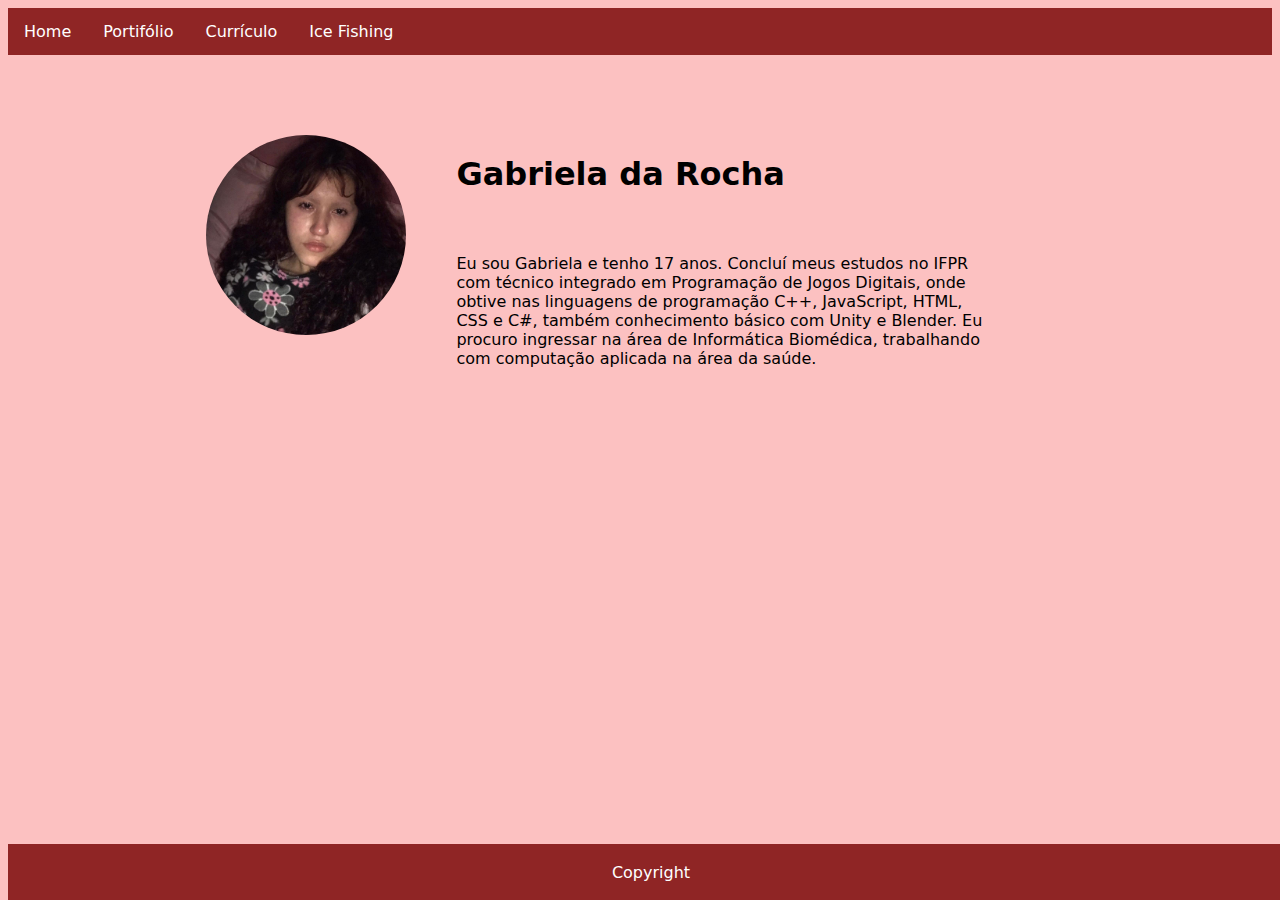
==== index.html @ f54b32ad "Add files via upload" ====
<!DOCTYPE html>
<html>
  <head>
    <meta charset="utf-8" />
    <link rel="stylesheet" href="css/portifolio.css" />
  </head>

  <body>
    <div class="navbar">
      <a href="index.html">Home</a>
      <a href="portifolio.html">Portifólio</a>
      <a href="curriculo.html">Currículo</a>
      <a href="ice_fishing_Pag.html">Ice Fishing</a>
    </div>

    <section class="index">
      <img src="Assets/fotoPerfil.jpeg" alt="Gabriela" />
      <h1>Gabriela da Rocha</h1>
      <p>
        Eu sou Gabriela e tenho 17 anos. Concluí meus estudos no IFPR com
        técnico integrado em Programação de Jogos Digitais, onde obtive nas
        linguagens de programação C++, JavaScript, HTML, CSS e C#, também
        conhecimento básico com Unity e Blender. Eu procuro ingressar na área de
        Informática Biomédica, trabalhando com computação aplicada na área da
        saúde.
      </p>
    </section>

    <footer>
      <p>Copyright</p>
    </footer>
  </body>
</html>
---- css/portifolio.css ----
body {
    background-color: rgb(252, 193, 193);
    background-color: rgb(252, 193, 193);
    font: 100% system-ui;
}

body a {
    color: #809fff;
}

.title {
    padding-top: 50px;
    padding-right: 30px;
    padding-left: 80px;
    /* text-align: center; */
}

.home {
    padding-top: 10px;
    padding-right: 30px;
    padding-bottom: 50px;
    padding-left: 80px;
}

.navbar {
    overflow: hidden;
    background-color: rgb(143, 37, 37);
}

.navbar a {
    float: left;
    font-size: 16px;
    color: white;
    text-align: center;
    padding: 14px 16px;
    text-decoration: none;
}

.subnav {
    float: left;
    overflow: hidden;
}

.subnav .subnavbtn {
    font-size: 16px;
    border: none;
    outline: none;
    color: white;
    padding: 14px 16px;
    background-color: inherit;
    font-family: inherit;
    margin: 0;
}

.navbar a:hover,
.subnav:hover .subnavbtn {
    background-color: red;
}

.subnav-content {
    display: none;
    position: absolute;
    left: 0;
    background-color: red;
    width: 100%;
    z-index: 1;
}

.subnav-content a {
    float: left;
    color: white;
    text-decoration: none;
}

.subnav-content a:hover {
    background-color: #eee;
    color: black;
}

.subnav:hover .subnav-content {
    display: block;
}


.active {
    background-color: #04AA6D;
}

.card {
    box-shadow: 0 4px 8px 0 rgba(0, 0, 0, 0.2);
    transition: 0.3s;
    border-radius: 5px;
    width: 25%;
    background-color: #121212;
}

.card:hover {
    box-shadow: 0 8px 16px 0 rgba(160, 160, 160, 0.2);
}

.container {
    padding: 2px 16px;
}

.portifolioShow {
    margin: 50px;
    margin-right: 30px;
    margin-left: 80px;
}

.footer-copy,
.push {
    height: 100px;
    background-color: rgb(252, 193, 193);
}

footer {
    text-align: center;
    padding: 3px;
    background-color: rgb(143, 37, 37);
    color: rgb(255, 255, 255);
    position: absolute;
    margin-top: 50px;
    bottom: 0;
    width: 100%;
    height: 50px;
}

.center {
    display: block;
    margin-left: auto;
    margin-right: auto;
    width: 10%;
}

.centerText {
    display: block;
    margin-left: auto;
    margin-right: auto;
    width: 50%;
}

.personagem #personagem {
    float: left;
}

.buttonJogar {
    background-color: rgb(143, 37, 37);
    border: none;
    color: white;
    padding: 15px 32px;
    text-align: center;
    text-decoration: none;
    display: inline-block;
    font-size: 16px;
}

.nomeArea {
    font-size: x-large;
}

hr {
    display: block;
    height: 1px;
    border: 0;
    border-top: 3px solid rgb(143, 37, 37);
    margin-left: 25px;
    margin-right: 25px;
}

#foto {
    display: flex;
    position: relative;
}

.itemPortifolio {
    position: relative;
    float: left;
    align-self: flex-end;
}

.itemPortifolio img {
    opacity: 1;
    transition: .5s ease;
    backface-visibility: hidden;
    width: 400px;
    padding-left: 50px;
    padding-right: 50px;

}

.itemPortifolio .middle {
    transition: .5s ease;
    opacity: 0;
    position: absolute;
    top: 50%;
    left: 50%;
    transform: translate(-50%, -50%);
    -ms-transform: translate(-50%, -50%);
    text-align: center;
}

.itemPortifolio:hover img {
    opacity: 0.3;
}

.itemPortifolio:hover .middle {
    opacity: 1;
}

.itemPortifolio .text {
    background-color: #aa0449;
    color: #353535;
    font-size: 16px;
    padding: 16px 32px;
}

.nomeArea {
    font-size: 60px;
    letter-spacing: 5px;
    text-shadow: 0 0 3px #fffbfe, 0 0 5px rgb(143, 37, 37);
    color: rgb(0, 0, 0);
    text-transform: uppercase;
}

.caixa {
    background-color: rgb(252, 193, 193);
    margin-left: 40px;
    margin-right: 40px;
}

.titulo {
    color: rgb(0, 0, 0);
    font-size: xx-large;
    letter-spacing: 1px;
    text-transform: uppercase;
    padding-left: 30px;
}

.itemPortifolio .text2 {
    background-color: #aa0449;
    color: #353535;
    font-size: 16px;
    padding: px 20px;
}

.popUp {
    background-color: rgb(252, 193, 193);
    padding: 80px 180px 80px 100px;
    color: black;
}

.popUp img {
    float: left;
        width: 400px;
        margin-right: 20px;
}

.index {
    background-color: rgb(252, 193, 193);
    padding: 80px 180px 80px 100px;
    color: black;
}
.index h1{
    margin-top: 20px;
}

.index p {
    padding-top: 40px;
    padding-right: 100px;
}

.index img {
    float: left;
    margin-left: 10%;
    height: 200px;
    width: 200px;
    border-radius: 50%;
    margin-bottom: 500px;
    margin-right: 50px;
}


.botaoIndex {
    background-color: rgb(143, 37, 37);
    border: none;
    color: white;
    padding: 15px 32px;
    text-align: center;
    text-decoration: none;
    display: inline-block;
    font-size: 16px;
    border-radius: 2%;
    margin-right: 50px;
    cursor: pointer;
}

.contato {
    margin-top: 30px;
    margin-bottom: 50px;
}

.contato a{
    color: black;
}
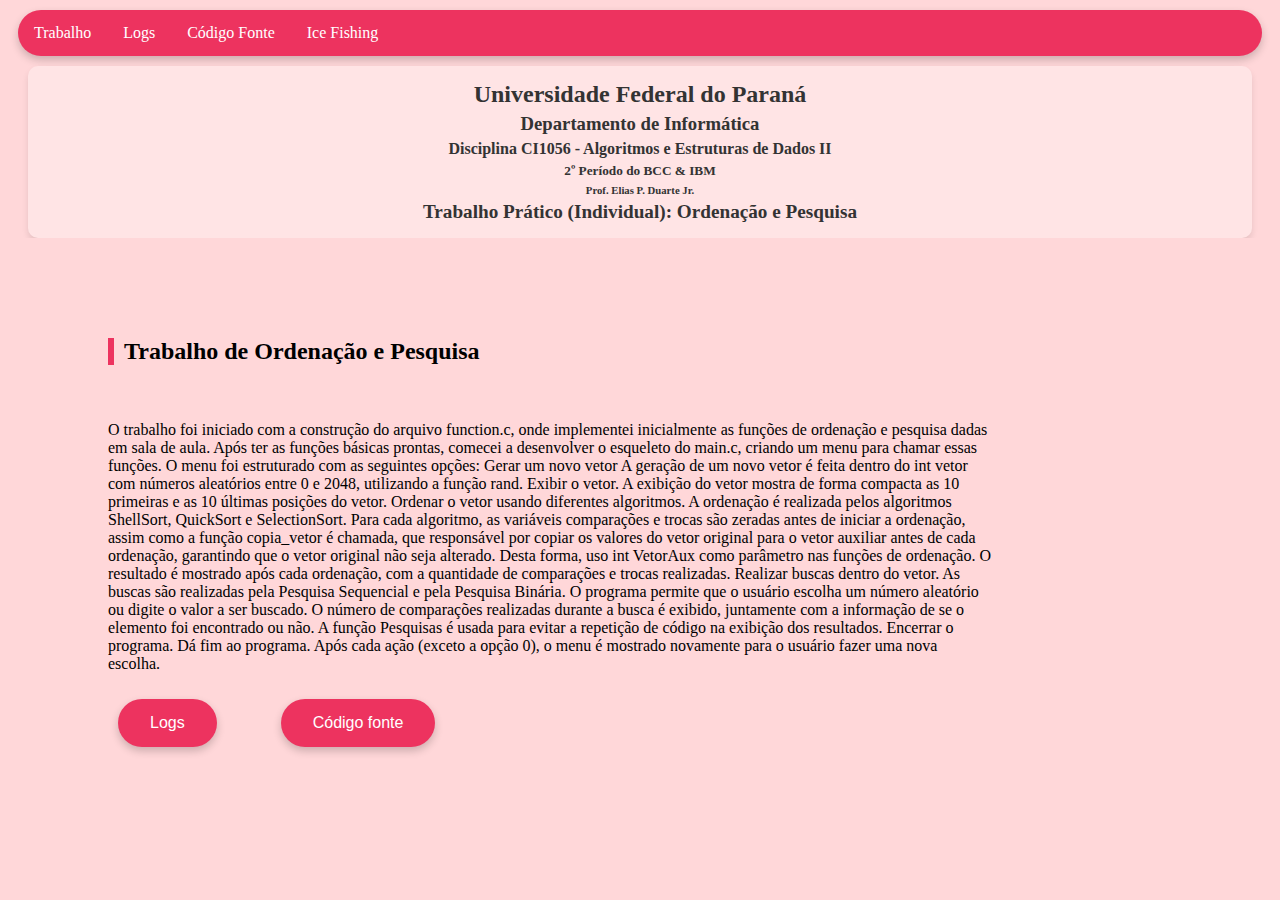
==== commit df1b8d99: "Add files via upload" ====
--- a/index.html
+++ b/index.html
@@ -1,33 +1,49 @@
-<!DOCTYPE html>
-<html>
-  <head>
-    <meta charset="utf-8" />
-    <link rel="stylesheet" href="css/portifolio.css" />
-  </head>
-
-  <body>
-    <div class="navbar">
-      <a href="index.html">Home</a>
-      <a href="portifolio.html">Portifólio</a>
-      <a href="curriculo.html">Currículo</a>
-      <a href="ice_fishing_Pag.html">Ice Fishing</a>
-    </div>
-
-    <section class="index">
-      <img src="Assets/fotoPerfil.jpeg" alt="Gabriela" />
-      <h1>Gabriela da Rocha</h1>
-      <p>
-        Eu sou Gabriela e tenho 17 anos. Concluí meus estudos no IFPR com
-        técnico integrado em Programação de Jogos Digitais, onde obtive nas
-        linguagens de programação C++, JavaScript, HTML, CSS e C#, também
-        conhecimento básico com Unity e Blender. Eu procuro ingressar na área de
-        Informática Biomédica, trabalhando com computação aplicada na área da
-        saúde.
-      </p>
-    </section>
-
-    <footer>
-      <p>Copyright</p>
-    </footer>
-  </body>
-</html>
+<!DOCTYPE html>
+<html>
+  <head>
+    <meta charset="utf-8" />
+    <link rel="stylesheet" href="style.css" />
+  </head>
+
+  <body>
+    <div class="navbar">
+      <a href="index.html">Trabalho</a>
+      <a href="portifolio.html">Logs</a>
+      <a href="curriculo.html">Código Fonte</a>
+      <a href="ice_fishing_Pag.html">Ice Fishing</a>
+    </div>
+
+    <div class="header-content">
+        <h2>Universidade Federal do Paraná</h2>
+        <h3>Departamento de Informática</h3>
+        <h4>Disciplina CI1056 - Algoritmos e Estruturas de Dados II</h4>
+        <h5>2º Período do BCC & IBM</h5>
+        <h6>Prof. Elias P. Duarte Jr.</h6>
+        <p><strong>Trabalho Prático (Individual): Ordenação e Pesquisa</strong></p>
+    </div>
+    
+
+    <section class="index">
+        <h1 class="titulo-com-borda"> Trabalho de Ordenação e Pesquisa</h1>
+      <p>
+        O trabalho foi iniciado com a construção do arquivo function.c, onde implementei inicialmente as funções de ordenação e pesquisa dadas em sala de aula. Após ter as funções básicas prontas, comecei a desenvolver o esqueleto do main.c, criando um menu para chamar essas funções.
+O menu foi estruturado com as seguintes opções:
+Gerar um novo vetor
+A geração de um novo vetor é feita dentro do int vetor com números aleatórios entre 0 e 2048, utilizando a função rand.
+Exibir o vetor.
+A exibição do vetor mostra de forma compacta as 10 primeiras e as 10 últimas posições do vetor.
+Ordenar o vetor usando diferentes algoritmos.
+A ordenação é realizada pelos algoritmos ShellSort, QuickSort e SelectionSort. Para cada algoritmo, as variáveis comparações e trocas são zeradas antes de iniciar a ordenação, assim como a função copia_vetor é chamada, que responsável por copiar os valores do vetor original para o vetor auxiliar antes de cada ordenação, garantindo que o vetor original não seja alterado. Desta forma, uso int VetorAux como parâmetro nas funções de ordenação. O resultado é mostrado após cada ordenação, com a quantidade de comparações e trocas realizadas.
+Realizar buscas dentro do vetor.
+As buscas são realizadas pela Pesquisa Sequencial e pela Pesquisa Binária. O programa permite que o usuário escolha um número aleatório ou digite o valor a ser buscado. O número de comparações realizadas durante a busca é exibido, juntamente com a informação de se o elemento foi encontrado ou não. A função Pesquisas é usada para evitar a repetição de código na exibição dos resultados.
+Encerrar o programa.
+Dá fim ao programa.
+Após cada ação (exceto a opção 0), o menu é mostrado novamente para o usuário fazer uma nova escolha.
+
+      </p>
+      <a href="curriculo.html" target="_self"><button class="botaoIndex">Logs</button></a>
+      <a href="portifolio.html" target="_self"><button class="botaoIndex">Código fonte</button></a>
+    </section>
+
+  </body>
+</html>--- a/style.css
+++ b/style.css
@@ -0,0 +1,210 @@
+/* Configuração do fundo do corpo */
+body {
+    background-color: #ffd7d9;
+    font-family: 'Garamond', serif;
+    font-size: 100%;
+}
+
+/* Estilo para links no corpo */
+body a {
+    color: #809fff;
+}
+
+/* Título */
+.title {
+    padding-top: 50px;
+    padding-right: 30px;
+    padding-left: 80px;
+}
+
+/* Seção "home" */
+.home {
+    padding-top: 10px;
+    padding-right: 30px;
+    padding-bottom: 50px;
+    padding-left: 80px;
+}
+
+/* Navbar */
+.navbar {
+    overflow: hidden;
+    background-color: #ed335f;
+    border-radius: 25px;
+    margin: 10px;
+    box-shadow: 0 4px 8px rgba(0, 0, 0, 0.2); /* Sombra sutil */
+}
+
+.navbar a {
+    float: left;
+    font-size: 16px;
+    color: white;
+    text-align: center;
+    padding: 14px 16px;
+    text-decoration: none;
+}
+
+/* Submenu */
+.subnav {
+    float: left;
+    overflow: hidden;
+}
+
+.subnav .subnavbtn {
+    font-size: 16px;
+    border: none;
+    outline: none;
+    color: white;
+    padding: 14px 16px;
+    background-color: inherit;
+    font-family: inherit;
+    margin: 0;
+}
+
+/* Hover no navbar */
+.navbar a:hover,
+.subnav:hover .subnavbtn {
+    background-color: #d02d50;
+}
+
+.subnav-content {
+    display: none;
+    position: absolute;
+    left: 0;
+    background-color: #d02d50;
+    width: 100%;
+    z-index: 1;
+}
+
+.subnav-content a {
+    float: left;
+    color: white;
+    text-decoration: none;
+}
+
+.subnav-content a:hover {
+    background-color: #eee;
+    color: black;
+}
+
+.subnav:hover .subnav-content {
+    display: block;
+}
+
+/* Elemento ativo na navbar */
+.active {
+    background-color: #04AA6D;
+}
+
+/* Estilo para o cabeçalho abaixo do navbar */
+.header-content {
+    text-align: center;
+    margin-top: 10px;
+    padding: 10px;
+    background-color: #ffe4e5; /* Cor de fundo branca */
+    color: #333333; /* Cor do texto */
+    border-radius: 10px;
+    box-shadow: 0 4px 6px rgba(0, 0, 0, 0.1); /* Sombra leve */
+    margin-left: 20px;
+    margin-right: 20px;
+}
+
+.header-content h2,
+.header-content h3,
+.header-content h4,
+.header-content h5,
+.header-content h6,
+.header-content p {
+    margin: 5px;
+    font-family: 'Garamond', serif;
+}
+
+.header-content p {
+    font-size: 1.2em;
+    font-weight: bold;
+}
+
+/* Demais estilos */
+.card {
+    box-shadow: 0 4px 8px 0 rgba(0, 0, 0, 0.2);
+    transition: 0.3s;
+    border-radius: 5px;
+    width: 25%;
+    background-color: #121212;
+}
+
+.card:hover {
+    box-shadow: 0 8px 16px 0 rgba(160, 160, 160, 0.2);
+}
+
+/* Containers e portfólio */
+.container {
+    padding: 2px 16px;
+}
+
+.portifolioShow {
+    margin: 50px;
+    margin-right: 30px;
+    margin-left: 80px;
+}
+
+/* Configuração do botão */
+.botaoIndex {
+    background-color: #ed335f;
+    border: none;
+    color: white;
+    padding: 15px 32px;
+    text-align: center;
+    text-decoration: none;
+    display: inline-block;
+    font-size: 16px;
+    border-radius: 25px;
+    margin: 10px;
+    box-shadow: 0 4px 8px rgba(0, 0, 0, 0.2); /* Sombra sutil */
+    margin-right: 50px;
+    cursor: pointer;
+}
+
+.titulo-com-borda {
+    border-left: 6px solid #ed335f; /* Borda azul à esquerda */
+    padding-left: 10px;            /* Espaço entre o texto e a borda */
+    font-family: "Garamond", serif; /* Fonte Garamond */
+    font-size: 24px;              /* Tamanho da fonte */
+    color: #000000;               /* Cor do texto (ajustável) */
+    background-color: #ffd7d9;    /* Fundo igual ao solicitado */
+}
+
+/* Elementos do índice */
+.index {
+    background-color: #ffd7d9;
+    padding: 80px 180px 80px 100px;
+    color: black;
+}
+
+.index h1 {
+    margin-top: 20px;
+}
+
+.index p {
+    padding-top: 40px;
+    padding-right: 100px;
+}
+
+.index img {
+    float: left;
+    margin-left: 10%;
+    height: 200px;
+    width: 200px;
+    border-radius: 50%;
+    margin-bottom: 500px;
+    margin-right: 50px;
+}
+
+/* Outros ajustes */
+hr {
+    display: block;
+    height: 1px;
+    border: 0;
+    border-top: 3px solid #ed335f;
+    margin-left: 25px;
+    margin-right: 25px;
+}
